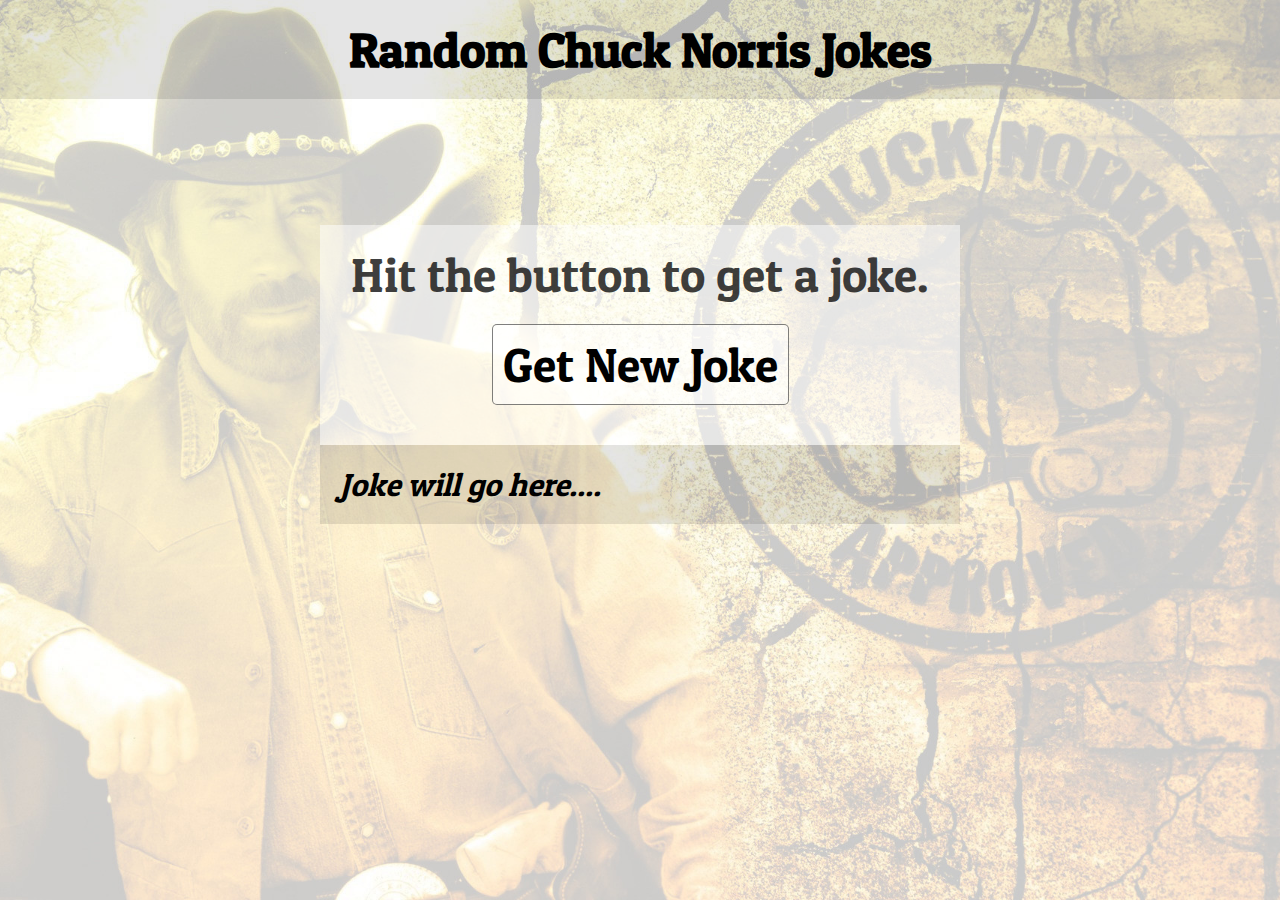
==== apps/chuck/index.html @ a747d0d0 "Update all links and add "Apps" section to website" ====
<!DOCTYPE html>
<html lang="en" dir="ltr">
  <head>
    <meta charset="utf-8">
    <link rel="stylesheet" href="css/main.css">
    <link rel="preconnect" href="https://fonts.googleapis.com">
    <link rel="preconnect" href="https://fonts.gstatic.com" crossorigin>
    <link href="https://fonts.googleapis.com/css2?family=Patua+One&display=swap" rel="stylesheet">
    <title>Chuck Norris Joke</title>
  </head>
  <body>
    <div class="page-wrapper">
      <h1 class="title">Random Chuck Norris Jokes</h1>
      <div class="content-wrapper">

        <div class="top">

          <p>Hit the button to get a joke.</p>
          <button id="button" class="m-10" type="button" name="button" onclick="getNewJoke()">Get New Joke</button>
        </div>
        <div class="bottom">
          <p id="joke">Joke will go here....</p>
        </div>


      </div>
    </div>


  <script type="text/javascript" src="js/getjoke.js"></script>
  </body>
</html>
---- apps/chuck/css/main.css ----
* {
  border : 0;
  margin : 0;
  padding : 0;
  font-family: 'Patua One', cursive;
}

.page-wrapper {
  width : 100vw;
  height : 100vh;
  background-image: url('../img/chuck-norris-wht.jpg');
  background-position: center;
  background-repeat: no-repeat;
  background-size: cover;
  background-color: rgba(255,255,255,0.5);
}

.title {
  margin: auto;
  background-color: rgba(0,0,0,0.1);
  text-align: center;
  padding : 20px 0;
  font-size: 3rem;
}
.content-wrapper {
  position: absolute;
  top : 25%;
  left : 25%;
  width : 50%;
  height : 50%;
  display: flex;
  flex-direction: column;
  margin: auto;
}

.top {
  width: calc(100%-20px);
  padding : 20px;
  background-color: rgba(255,255,255,0.5);
  color : rgba(0,0,0,0.75);
  text-align: center;
}
.bottom {
  width : 100%;
}
.m-10 {
  margin : 20px auto;
}
.content-wrapper h1, .content-wrapper p, .content-wrapper button {
  font-size: 3rem;
}

.top button {
  display: flex;
  flex-direction: column;
  align-items: center;
  padding : 10px;
  border : 1px solid rgba(0,0,0,0.5);
  border-radius: 5px;
  background-color: rgba(255,255,255,0.5);
  color : black;
}

.top button:hover {
  background-color: rgba(0,0,0,0.5);
  color : white;
}

#joke {
  width : calc(100%-20px);
  padding: 20px;
  font-style: italic;
  background-color: rgba(0,0,0,0.1);
  font-size : 2rem;
}

.shadowed {
  -o-box-shadow : 0px 0px 10px 10px lightblue inset;
  -webkit-box-shadow : 0px 0px 10px 10px lightblue inset;
  -moz-box-shadow : 0px 0px 10px 10px lightblue inset;
  -ms-box-shadow : 0px 0px 10px 10px lightblue inset;
  box-shadow : 0px 0px 10px 10px lightblue inset;
}


@media only screen and (max-width: 800px) {
  * {
    overflow-x: hidden;
  }
  .title {
    margin: auto;
    background-color: rgba(0,0,0,0.1);
    text-align: center;
    padding : 20px 0;
    font-size: 2rem;
  }
  .content-wrapper {
    position: relative;
    top : 0;
    left : 0;
    width : 100%;
    height : 100%;
    display: flex;
    flex-direction: column;
    margin: auto;
    font-size : 1rem;
  }
  .content-wrapper h1, .content-wrapper p, .content-wrapper button {
    font-size: 2rem;
  }
  #joke {
    width : 80%;
    margin : auto;
    padding: 20px;
    font-style: italic;
    background-color: rgba(0,0,0,0.1);
    font-size : 1.5rem;
  }
}
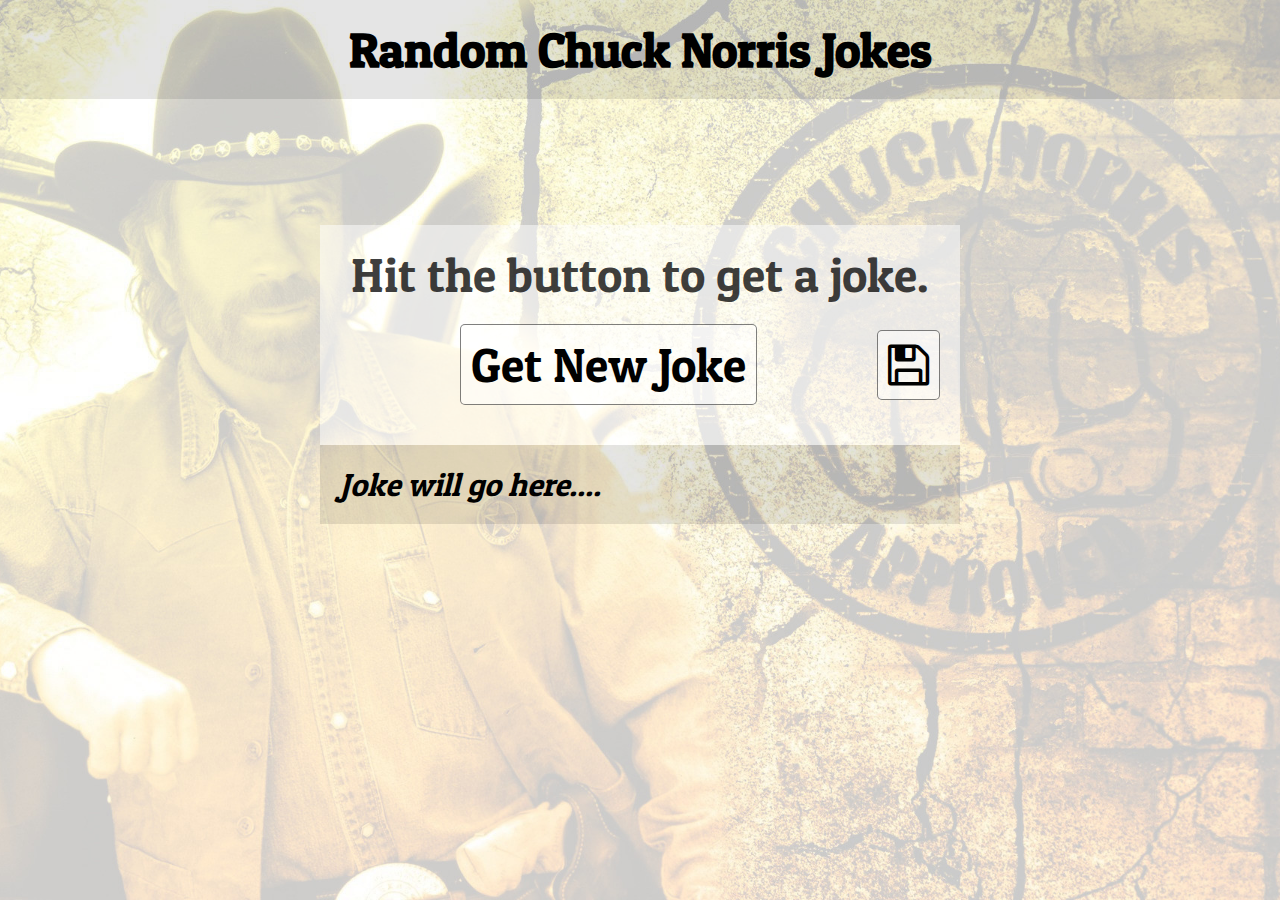
==== commit 87052104: "code clean up" ====
--- a/apps/chuck/index.html
+++ b/apps/chuck/index.html
@@ -6,17 +6,22 @@
     <link rel="preconnect" href="https://fonts.googleapis.com">
     <link rel="preconnect" href="https://fonts.gstatic.com" crossorigin>
     <link href="https://fonts.googleapis.com/css2?family=Patua+One&display=swap" rel="stylesheet">
+    <link rel="stylesheet" href="https://cdnjs.cloudflare.com/ajax/libs/font-awesome/4.7.0/css/font-awesome.min.css">
     <title>Chuck Norris Joke</title>
   </head>
   <body>
     <div class="page-wrapper">
+      
       <h1 class="title">Random Chuck Norris Jokes</h1>
       <div class="content-wrapper">
 
         <div class="top">
 
           <p>Hit the button to get a joke.</p>
-          <button id="button" class="m-10" type="button" name="button" onclick="getNewJoke()">Get New Joke</button>
+          <div class="buttons">
+            <button id="button" class="m-10" type="button" name="button" onclick="getNewJoke()">Get New Joke</button>
+            <button id="save" class="save-joke" type="submit"><i class="fa fa-floppy-o" aria-hidden="true"></i></button>
+          </div>
         </div>
         <div class="bottom">
           <p id="joke">Joke will go here....</p>
@@ -28,5 +33,6 @@
 
 
   <script type="text/javascript" src="js/getjoke.js"></script>
+  <script type="text/javascript" src="js/savejoke.js"></script>
   </body>
 </html>
--- a/apps/chuck/css/main.css
+++ b/apps/chuck/css/main.css
@@ -16,12 +16,16 @@
 }
 
 .title {
+  position: absolute;
+  width : 100%;
+  top : 0;
   margin: auto;
   background-color: rgba(0,0,0,0.1);
   text-align: center;
   padding : 20px 0;
   font-size: 3rem;
 }
+
 .content-wrapper {
   position: absolute;
   top : 25%;
@@ -40,20 +44,21 @@
   color : rgba(0,0,0,0.75);
   text-align: center;
 }
+
 .bottom {
   width : 100%;
 }
+
 .m-10 {
   margin : 20px auto;
 }
+
 .content-wrapper h1, .content-wrapper p, .content-wrapper button {
   font-size: 3rem;
 }
 
 .top button {
   display: flex;
-  flex-direction: column;
-  align-items: center;
   padding : 10px;
   border : 1px solid rgba(0,0,0,0.5);
   border-radius: 5px;
@@ -82,11 +87,21 @@
   box-shadow : 0px 0px 10px 10px lightblue inset;
 }
 
+.buttons {
+  display: flex;
+  flex-direction: row;
+}
+
+.save-joke {
+  padding : 20px;
+  align-self: center;
+}
 
 @media only screen and (max-width: 800px) {
   * {
     overflow-x: hidden;
   }
+
   .title {
     margin: auto;
     background-color: rgba(0,0,0,0.1);
@@ -94,6 +109,7 @@
     padding : 20px 0;
     font-size: 2rem;
   }
+
   .content-wrapper {
     position: relative;
     top : 0;
@@ -105,9 +121,11 @@
     margin: auto;
     font-size : 1rem;
   }
+
   .content-wrapper h1, .content-wrapper p, .content-wrapper button {
     font-size: 2rem;
   }
+  
   #joke {
     width : 80%;
     margin : auto;
